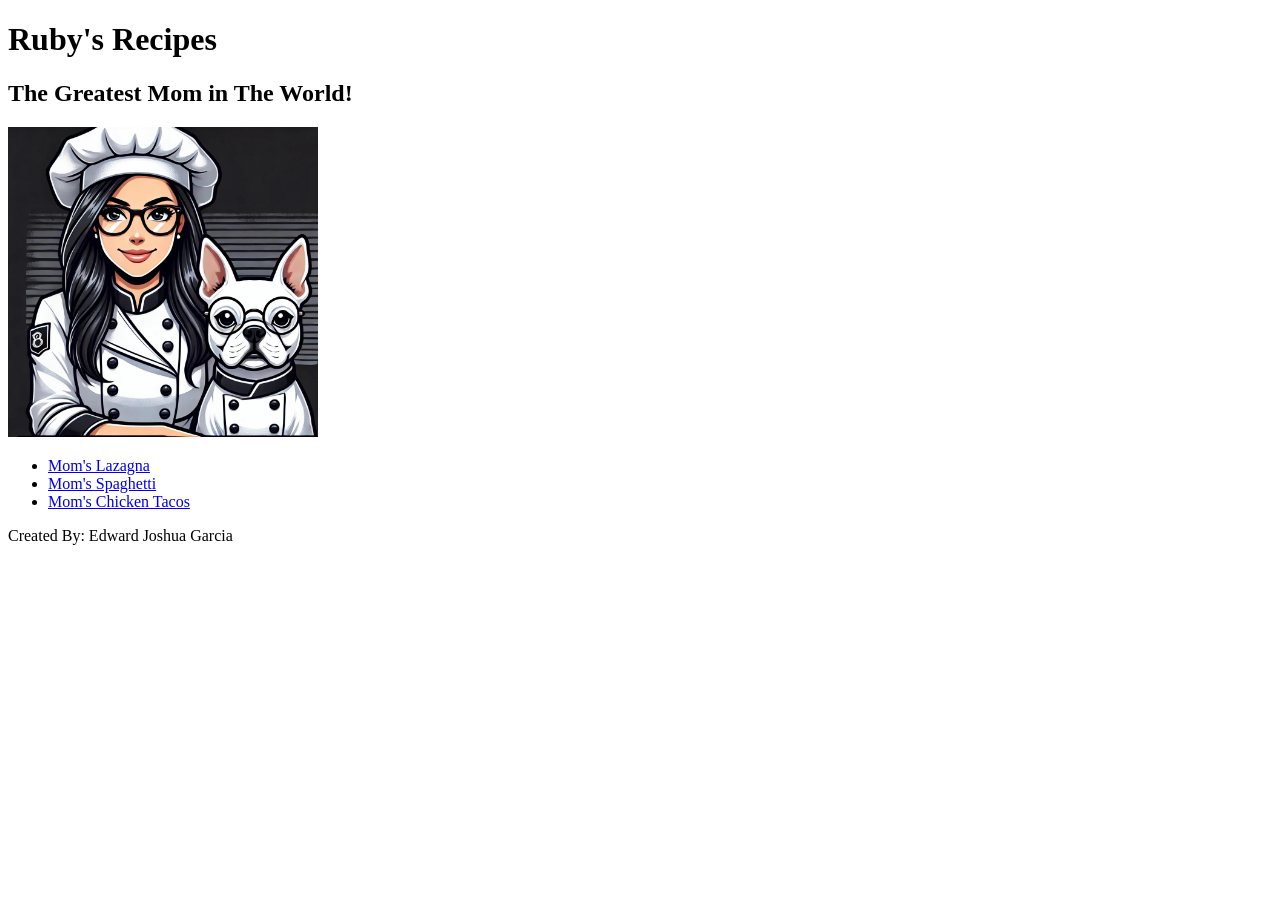
==== index.html @ 0946917e "Update index.html" ====
<!Doctype html>
<html lang= "en">
    <head>
        <meta charset="UTF-8">
    </head>

    <body>
        <h1>Ruby's Recipes</h1>
        <h2> The Greatest Mom in The World!</h2>
        <img src="./images/mom-rico.jpg" alt="Mom Title Page logo" height="310" width="310">
        <!--Create unordered list for your recipe page links-->
       <ul>
        <li><a href="recipes/lazagna.html">Mom's Lazagna</a></li>
        <li><a href="recipes/spaghetti.html">Mom's Spaghetti</a></li>
        <li><a href="recipes/chicken-tacos.html">Mom's Chicken Tacos</a></li>
       </ul>
       <P>Created By: Edward Joshua Garcia</P>
    </body>
</html>
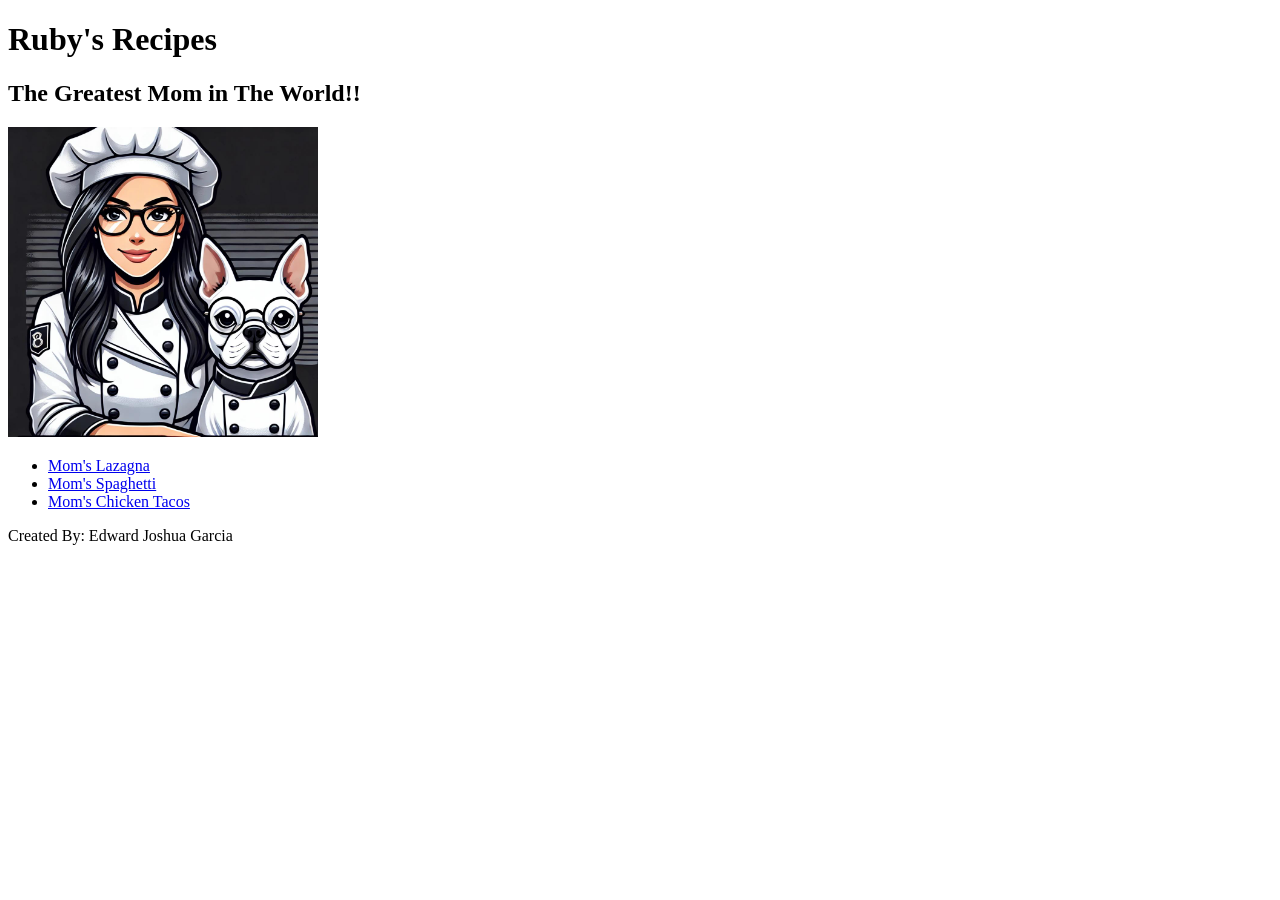
==== commit 1940569e: "index.html" ====
--- a/index.html
+++ b/index.html
@@ -6,14 +6,14 @@
 
     <body>
         <h1>Ruby's Recipes</h1>
-        <h2> The Greatest Mom in The World!</h2>
+        <h2> The Greatest Mom in The World!!</h2>
         <img src="./images/mom-rico.jpg" alt="Mom Title Page logo" height="310" width="310">
         <!--Create unordered list for your recipe page links-->
        <ul>
-        <li><a href="recipes/lazagna.html">Mom's Lazagna</a></li>
-        <li><a href="recipes/spaghetti.html">Mom's Spaghetti</a></li>
-        <li><a href="recipes/chicken-tacos.html">Mom's Chicken Tacos</a></li>
+        <li><a href="/Users/e.j.g/repos/odin-recipes/recipes/lazagna.html">Mom's Lazagna</a></li>
+        <li><a href="/Users/e.j.g/repos/odin-recipes/recipes/spaghetti.html">Mom's Spaghetti</a></li>
+        <li><a href="/Users/e.j.g/repos/odin-recipes/recipes/chicken-tacos.html">Mom's Chicken Tacos</a></li>
        </ul>
        <P>Created By: Edward Joshua Garcia</P>
     </body>
-</html>
+</html>
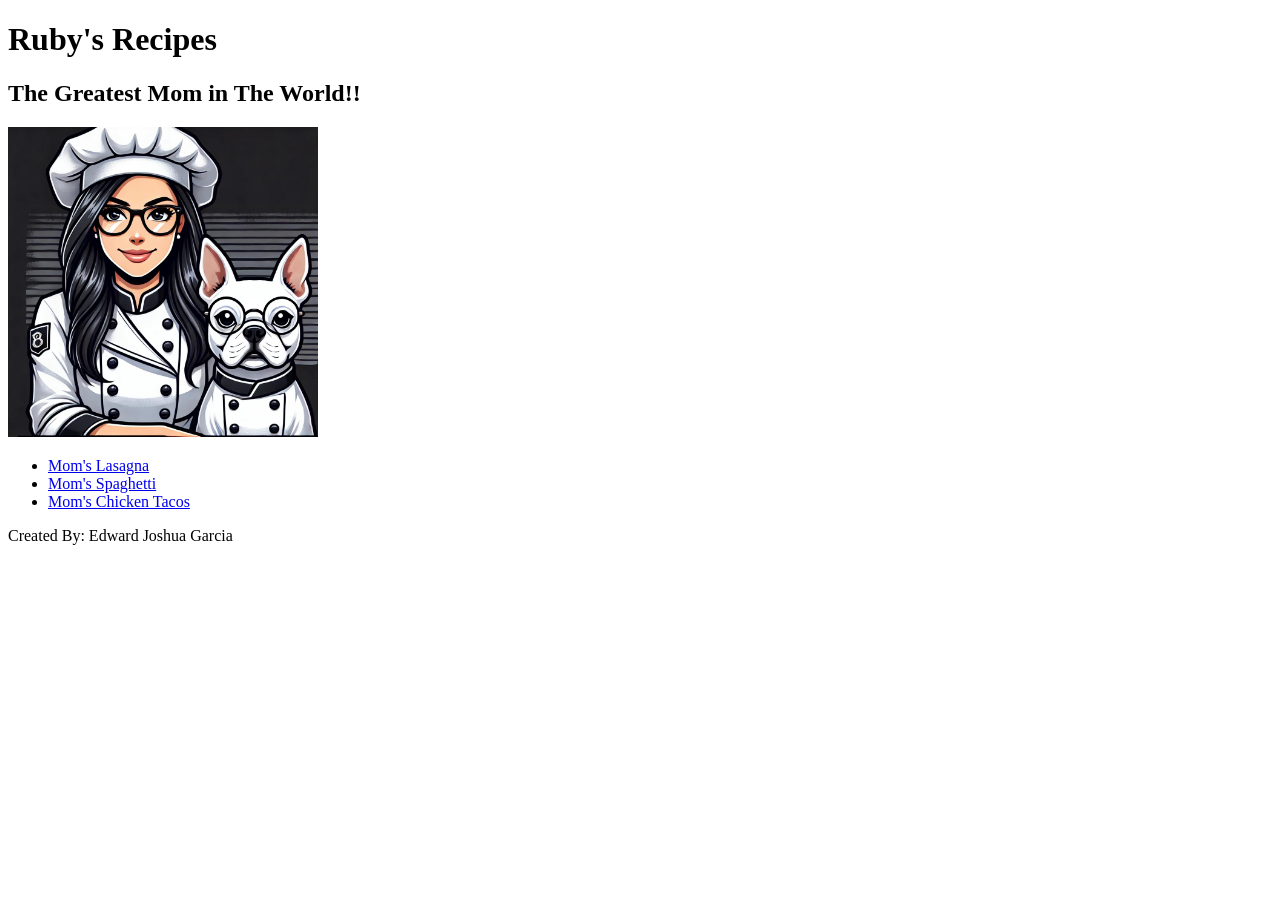
==== commit 9514b492: "Updated links for Github pages" ====
--- a/index.html
+++ b/index.html
@@ -1,19 +1,20 @@
 <!Doctype html>
-<html lang= "en">
+<html lang="en">
     <head>
         <meta charset="UTF-8">
+        <title>Ruby's Recipes</title>
     </head>
 
     <body>
         <h1>Ruby's Recipes</h1>
-        <h2> The Greatest Mom in The World!!</h2>
+        <h2>The Greatest Mom in The World!!</h2>
         <img src="./images/mom-rico.jpg" alt="Mom Title Page logo" height="310" width="310">
         <!--Create unordered list for your recipe page links-->
        <ul>
-        <li><a href="/Users/e.j.g/repos/odin-recipes/recipes/lazagna.html">Mom's Lazagna</a></li>
-        <li><a href="/Users/e.j.g/repos/odin-recipes/recipes/spaghetti.html">Mom's Spaghetti</a></li>
-        <li><a href="/Users/e.j.g/repos/odin-recipes/recipes/chicken-tacos.html">Mom's Chicken Tacos</a></li>
+        <li><a href="recipes/lazagna.html">Mom's Lasagna</a></li>
+        <li><a href="recipes/spaghetti.html">Mom's Spaghetti</a></li>
+        <li><a href="recipes/chicken-tacos.html">Mom's Chicken Tacos</a></li>
        </ul>
-       <P>Created By: Edward Joshua Garcia</P>
+       <p>Created By: Edward Joshua Garcia</p>
     </body>
-</html>+</html>
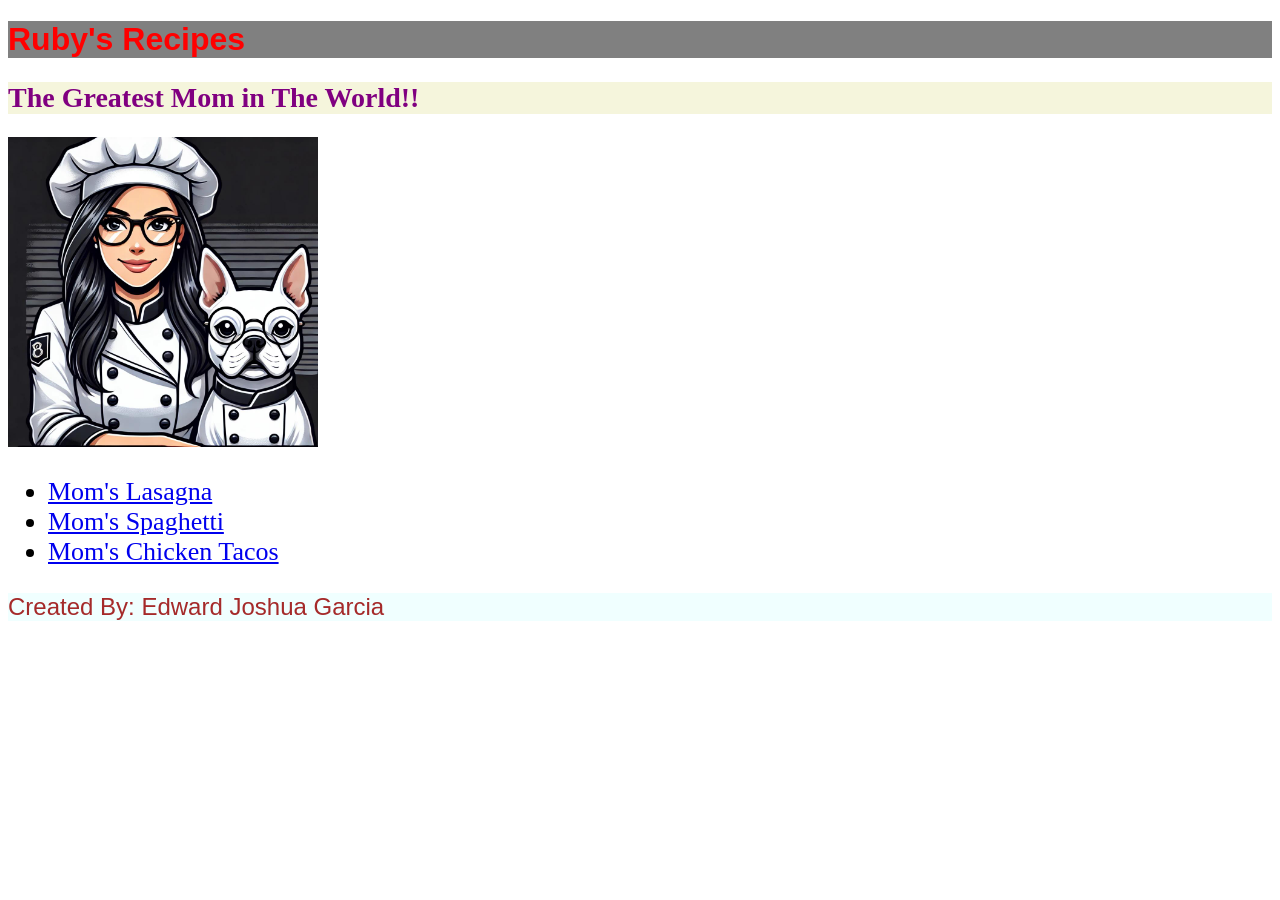
==== commit 67eabd32: "added styles.css file" ====
--- a/index.html
+++ b/index.html
@@ -1,5 +1,7 @@
 <!Doctype html>
 <html lang="en">
+     <!-- Added link tag to link my styles.css page inside of this HTML file -->
+        <link rel="stylesheet" href="styles.css">
     <head>
         <meta charset="UTF-8">
         <title>Ruby's Recipes</title>
--- a/styles.css
+++ b/styles.css
@@ -0,0 +1,38 @@
+/* Styles CSS file */
+
+/* Style with external method*/
+head {
+    font-family: 'Lucida Sans', 'Lucida Sans Regular', 'Lucida Grande', 'Lucida Sans Unicode', Geneva, Verdana, sans-serif;
+    font-size: 40px;
+    background-color: yellow;
+    color:blue;
+    
+}
+
+h1 {
+    font-family: Arial, Helvetica, sans-serif;
+    font-size: 32px;
+    background-color: gray;
+    color:red;
+}
+
+h2 {
+    font-family: 'Times New Roman', Times, serif;
+    font-size: 28px;
+    background-color: beige;
+    color:purple;
+}
+
+ul {
+    font-family: 'Times New Roman', Times, serif;
+    font-size: 26px;
+    background-color: white;
+    color: black;
+}
+
+p {
+    font-family: Verdana, Geneva, Tahoma, sans-serif;
+    font-size: 24px;
+    background-color: azure;
+    color: brown;
+}
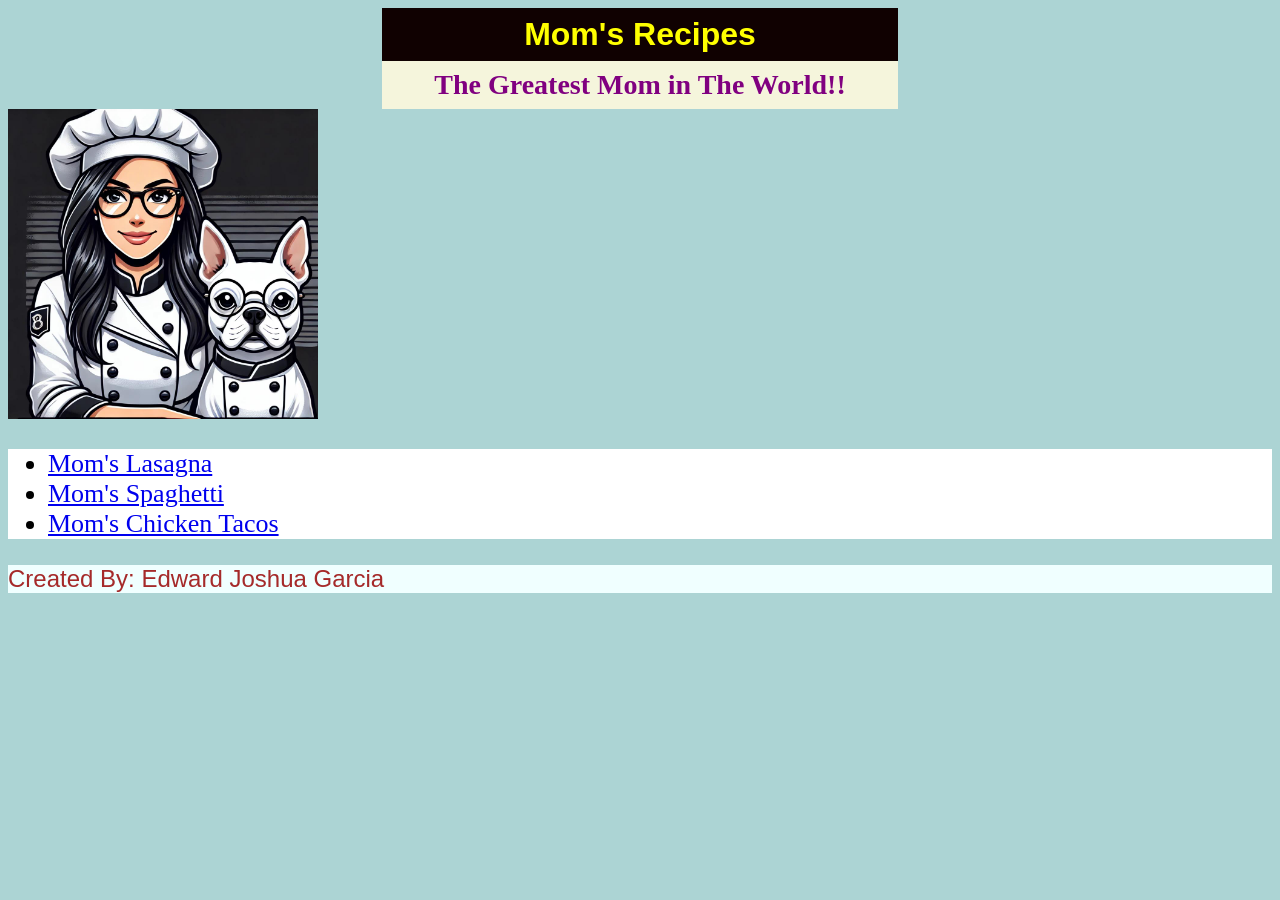
==== commit 9c9690f4: "Adding box sizing to h1,h2" ====
--- a/index.html
+++ b/index.html
@@ -4,11 +4,12 @@
         <link rel="stylesheet" href="styles.css">
     <head>
         <meta charset="UTF-8">
-        <title>Ruby's Recipes</title>
+        <title>Mom's Cookbook</title>
     </head>
 
     <body>
-        <h1>Ruby's Recipes</h1>
+        <div class="card">
+        <h1>Mom's Recipes</h1>
         <h2>The Greatest Mom in The World!!</h2>
         <img src="./images/mom-rico.jpg" alt="Mom Title Page logo" height="310" width="310">
         <!--Create unordered list for your recipe page links-->
--- a/styles.css
+++ b/styles.css
@@ -1,9 +1,33 @@
 /* Styles CSS file */
+
+body {
+background: rgb(172, 212, 212);
+}
+
+/* .card {
+    width:auto;
+    background: gray;
+    margin: auto;
+    padding: 8px; 
+}
+
+.title {
+    background: red;
+    margin-bottom: 16px;
+    font-size: 12px;
+    padding: 8px;
+
+}
+
+.content {
+    
+} */
 
 /* Style with external method*/
 head {
     font-family: 'Lucida Sans', 'Lucida Sans Regular', 'Lucida Grande', 'Lucida Sans Unicode', Geneva, Verdana, sans-serif;
     font-size: 40px;
+    text-align: auto;
     background-color: yellow;
     color:blue;
     
@@ -12,8 +36,16 @@
 h1 {
     font-family: Arial, Helvetica, sans-serif;
     font-size: 32px;
-    background-color: gray;
-    color:red;
+    background-color: rgb(16, 1, 1);
+    color:rgb(255, 255, 0);
+    display: block;
+    border: 16px;
+    border-color: blueviolet;
+    padding: 8px;
+    margin: auto;
+    text-align: center;
+    width: 500px;
+
 }
 
 h2 {
@@ -21,6 +53,14 @@
     font-size: 28px;
     background-color: beige;
     color:purple;
+    display: block;
+    border: 16px;
+    border-color: rgb(89, 226, 43);
+    padding: 8px;
+    margin: auto;
+    text-align: center;
+    width: 500px;
+
 }
 
 ul {
